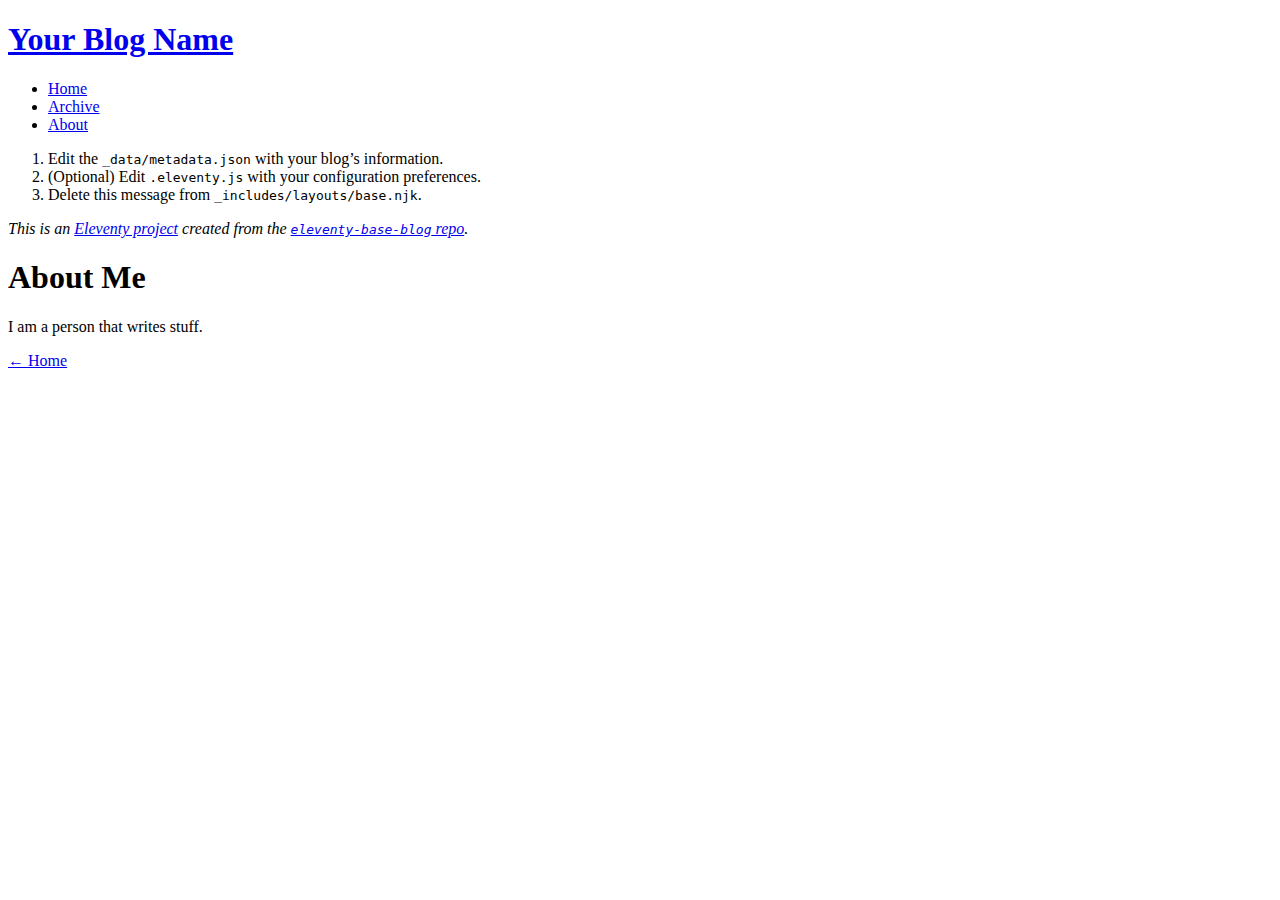
==== about/index.html @ 67139017 "Deploy Urtrope-Designs/Urtrope-Designs.github.io to github.com/Urtrope-Designs/Urtrope-Designs.githu" ====
<!doctype html>
<html lang="en">
  <head>
    <meta charset="utf-8">
    <meta name="viewport" content="width=device-width, initial-scale=1.0">
    <title>About Me</title>
    <meta name="Description" content="I am writing about my experiences as a naval navel-gazer.">
    <link rel="stylesheet" href="/css/index.css">
    <link rel="stylesheet" href="/css/prism-base16-monokai.dark.css">
    <link rel="alternate" href="/feed/feed.xml" type="application/atom+xml" title="Your Blog Name">
  </head>
  <body>
    <header>
      <h1 class="home"><a href="/">Your Blog Name</a></h1>
      <ul class="nav"><li class="nav-item"><a href="/">Home</a></li><li class="nav-item"><a href="/posts/">Archive</a></li><li class="nav-item nav-item-active"><a href="/about/">About</a></li></ul>
    </header>

    <main class="tmpl-post">
      <div class="warning">
        <ol>
          <li>Edit the <code>_data/metadata.json</code> with your blog’s information.</li>
          <li>(Optional) Edit <code>.eleventy.js</code> with your configuration preferences.</li>
          <li>Delete this message from <code>_includes/layouts/base.njk</code>.</li>
        </ol>
        <p><em>This is an <a href="https://www.11ty.io/">Eleventy project</a> created from the <a href="https://github.com/11ty/eleventy-base-blog"><code>eleventy-base-blog</code> repo</a>.</em></p>
      </div>

      <h1>About Me</h1>

<p>I am a person that writes stuff.</p>


<p><a href="/">← Home</a></p>

    </main>

    <footer></footer>

    <!-- Current page: /about/ -->
  </body>
</html>
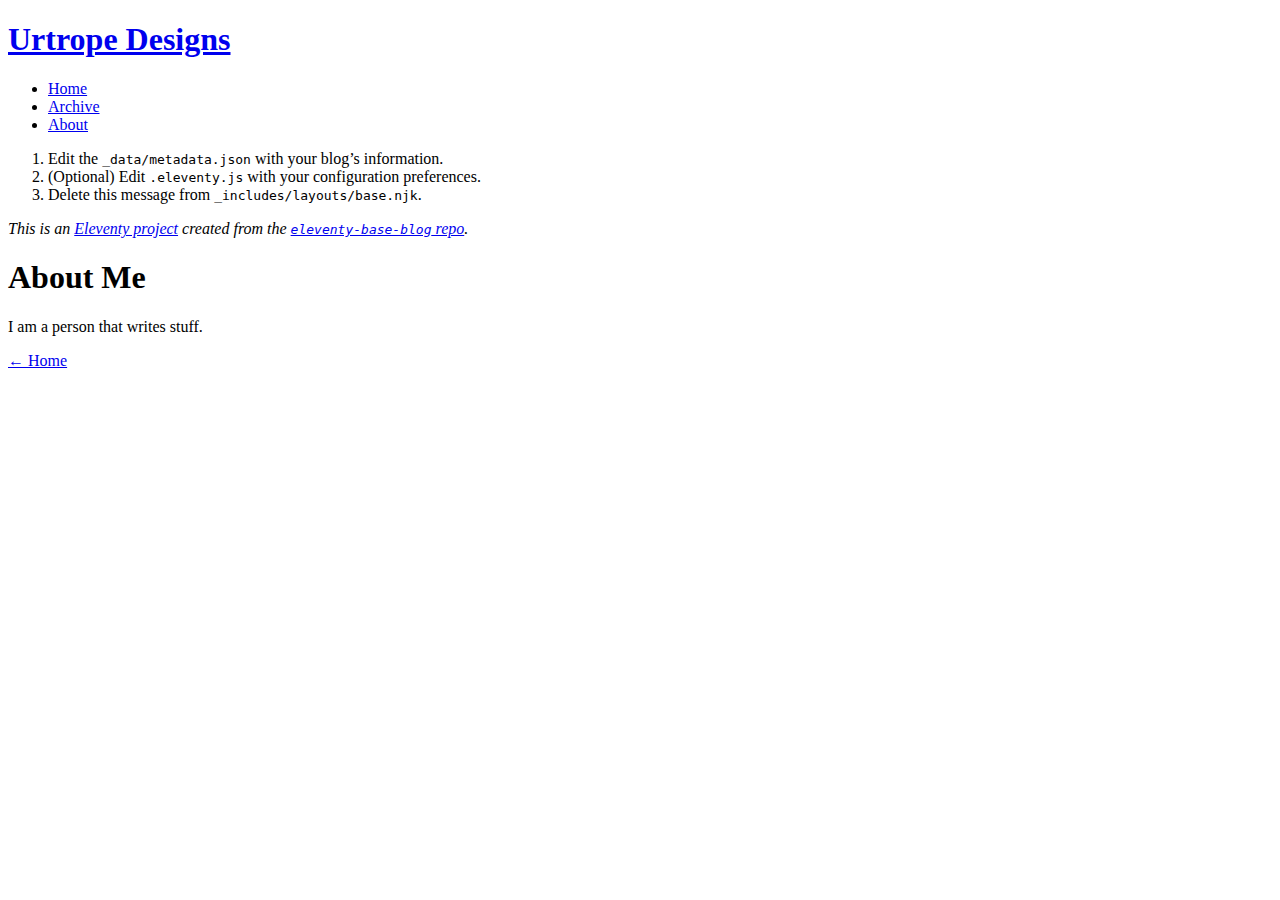
==== commit a895b4ac: "Deploy urtropedesigns.com to github.com/Urtrope-Designs/Urtrope-Designs.github.io.git:gh-pages" ====
--- a/about/index.html
+++ b/about/index.html
@@ -4,14 +4,14 @@
     <meta charset="utf-8">
     <meta name="viewport" content="width=device-width, initial-scale=1.0">
     <title>About Me</title>
-    <meta name="Description" content="I am writing about my experiences as a naval navel-gazer.">
+    <meta name="Description" content="Games like you&#39;ve always seen before.">
     <link rel="stylesheet" href="/css/index.css">
     <link rel="stylesheet" href="/css/prism-base16-monokai.dark.css">
-    <link rel="alternate" href="/feed/feed.xml" type="application/atom+xml" title="Your Blog Name">
+    <link rel="alternate" href="/feed/feed.xml" type="application/atom+xml" title="Urtrope Designs">
   </head>
   <body>
     <header>
-      <h1 class="home"><a href="/">Your Blog Name</a></h1>
+      <h1 class="home"><a href="/">Urtrope Designs</a></h1>
       <ul class="nav"><li class="nav-item"><a href="/">Home</a></li><li class="nav-item"><a href="/posts/">Archive</a></li><li class="nav-item nav-item-active"><a href="/about/">About</a></li></ul>
     </header>
 
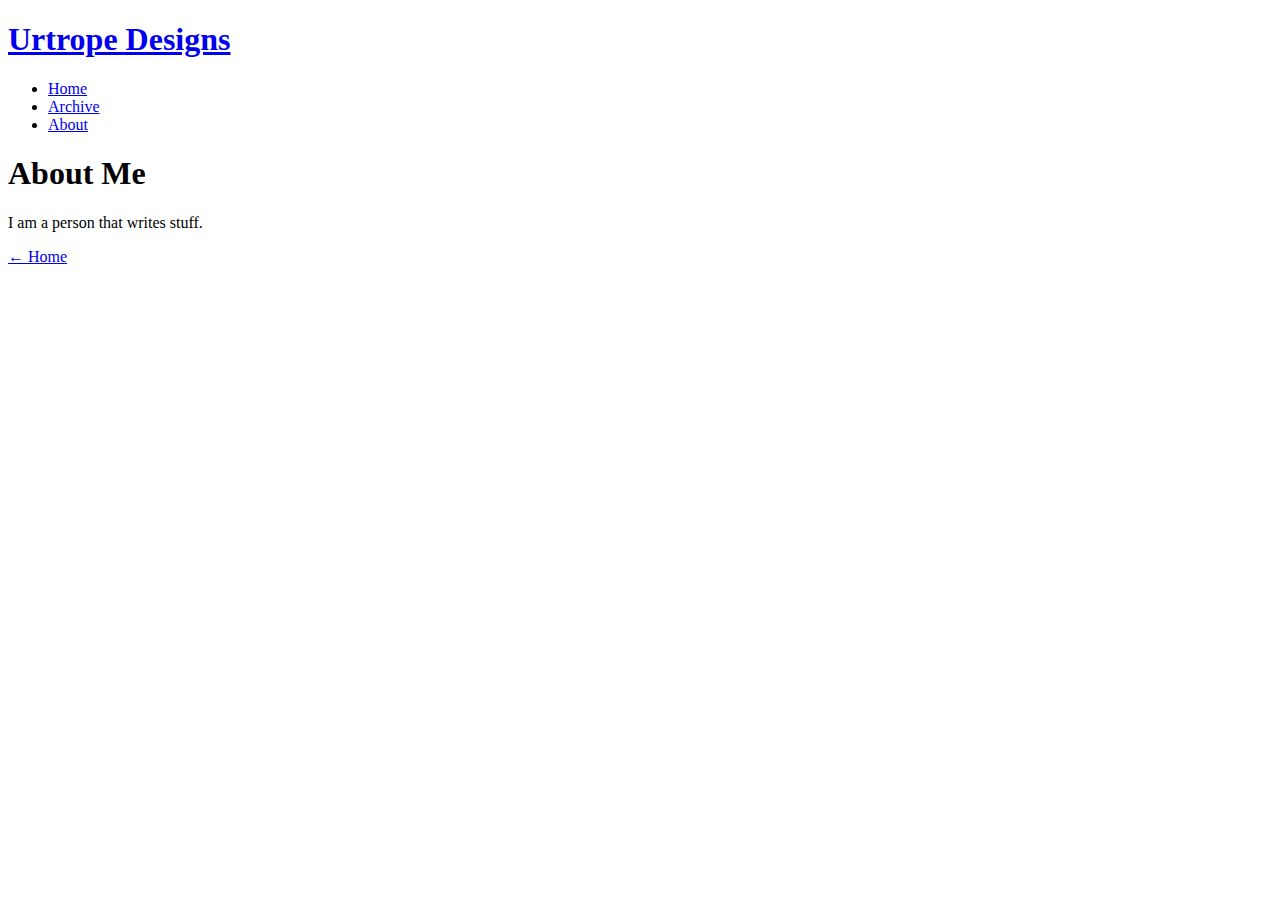
==== commit 86bc29f7: "Deploy urtropedesigns.com to github.com/Urtrope-Designs/Urtrope-Designs.github.io.git:gh-pages" ====
--- a/about/index.html
+++ b/about/index.html
@@ -16,14 +16,6 @@
     </header>
 
     <main class="tmpl-post">
-      <div class="warning">
-        <ol>
-          <li>Edit the <code>_data/metadata.json</code> with your blog’s information.</li>
-          <li>(Optional) Edit <code>.eleventy.js</code> with your configuration preferences.</li>
-          <li>Delete this message from <code>_includes/layouts/base.njk</code>.</li>
-        </ol>
-        <p><em>This is an <a href="https://www.11ty.io/">Eleventy project</a> created from the <a href="https://github.com/11ty/eleventy-base-blog"><code>eleventy-base-blog</code> repo</a>.</em></p>
-      </div>
 
       <h1>About Me</h1>
 
